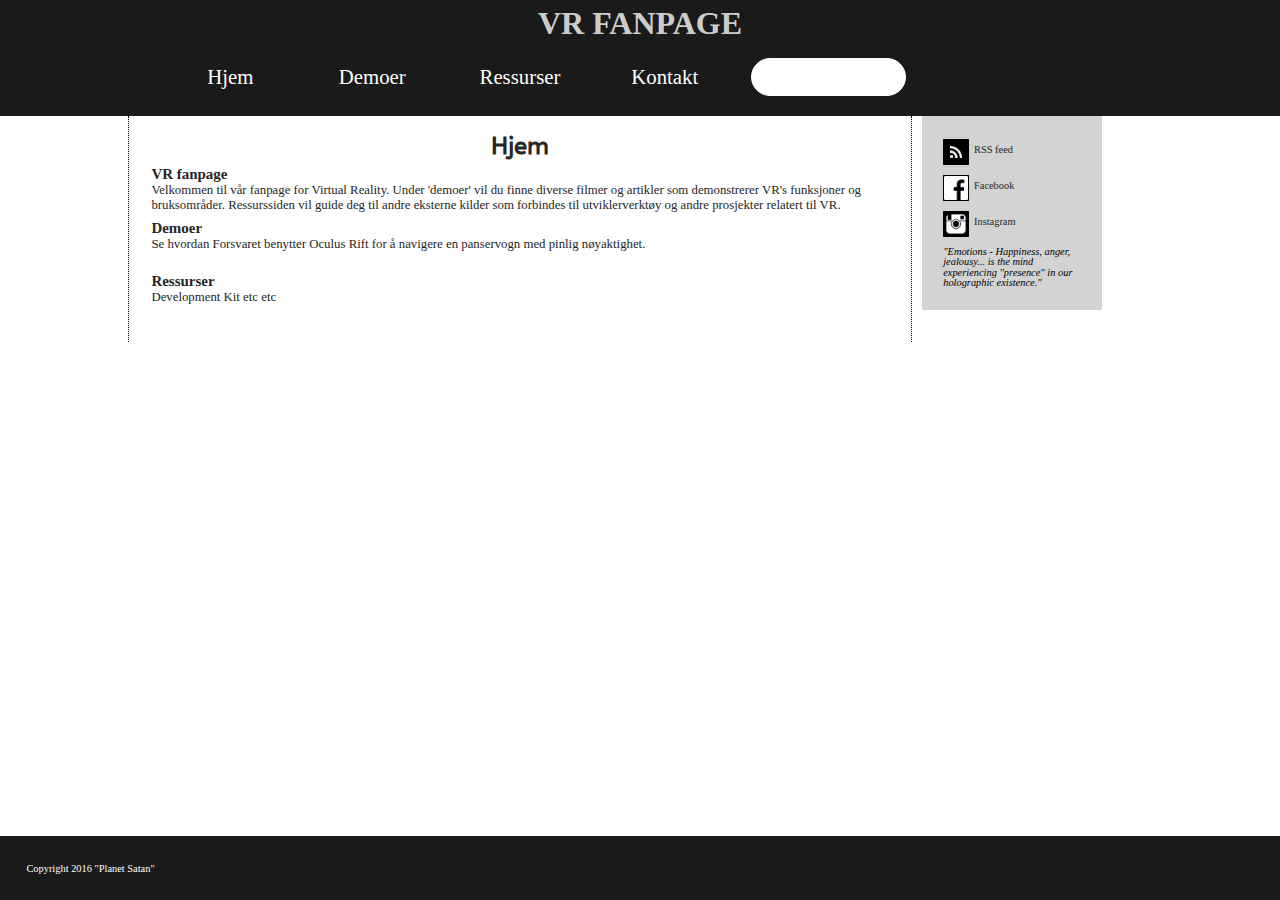
==== index.html @ eec7e209 "footer fix" ====
<!DOCTYPE html>
<html lang="no">
	<head>
		<meta charset="utf-8">
		<!-- <meta http-equiv="X-UA-Compatible" content="IE=edge"> -->
		<meta name="viewport" content="width=device-width, initial-scale=1">
		<title>VR fanpage</title>
		<link rel="stylesheet" type="text/css" href="style.css" >
		<script src="main.js"></script>
	</head>

	<body>
		<header>
			<h1>VR FANPAGE</h1>
		</header>

		<nav>
			<div class="icon">
				<a href="javascript:void(0);" onclick="myFunction()">&#9776;</a>
			</div>
				<ul class="topnav" id="myTopnav">
					<li><a href="index.html">Hjem</a></li>
					<li><a href=#>Demoer<span id="colon">:</span></a>
						<ul>
							<li><a href="gaming.html">Gaming</a></li>
							<li><a href="forskning.html">Forskning og læring</a></li>
							<li><a href="simulering">Simulering</a></li>
							<li><a href="film.html">Film</a></li>
							<li><a href="annet.html">Annet</a></li>
						</ul>
					</li>
					<li><a href="ressurser.html">Ressurser</a></li>
					<li><a href="kontakt.html">Kontakt</a></li>
				</ul>
			<form id="search">
				<input type="search" name="searchfield">
			</form>
		</nav>

		<main>

		<div class="container">
			<h2>Hjem</h2>
			<article>
				<h3>VR fanpage</h3>
				<p>Velkommen til vår fanpage for Virtual Reality. Under 'demoer' vil du finne diverse filmer og artikler som demonstrerer
					VR's funksjoner og bruksområder. Ressurssiden vil guide deg til andre eksterne kilder som forbindes til utviklerverktøy og
					andre prosjekter relatert til VR.</p>
			</article>

			<article>
				<h3>Demoer</h3>
				<p>Se hvordan Forsvaret benytter Oculus Rift for å navigere en panservogn med pinlig nøyaktighet.</p>
				<figure>
					<img src="" />
				</figure>
			</article>

			<article>
				<h3>Ressurser</h3>
				<p>Development Kit etc etc</p>
				<figure>
					<img src="" />
				</figure>
			</article>

		  </div>

		  <aside>
				<div class="container">
					<figure>
						<img alt="placeholderbilde"src="icons/rss.png" />
					</figure>
					<p>RSS feed</p>

					<figure>
						<img alt="placeholderbilde" src="icons/fb.png" />
					</figure>
					<p>Facebook</p>

					<figure>
						<img alt="placeholderbilde" src="icons/insta.png" />
					</figure>
					<p>Instagram</p>

					<section>
						<blockquote cite="http://www.goodreads.com/quotes/tag/virtual-reality">
							"Emotions - Happiness, anger, jealousy... is the mind experiencing "presence" in our holographic existence."
						</blockquote>
					</section>
				</div>
			</aside>
		</main>
		<footer>
			<div class="container">
				<p>Copyright 2016 "Planet Satan"</p>
			</div>
		</footer>
	</body>
</html>
---- style.css ----
*
{
	margin: 0;
	padding: 0;
}

html
{
	font-family: verdana;
	font-size: 1em;
}

article,
aside,
details,
figcaption,
figure,
footer,
header,
hgroup,
main,
menu,
nav,
section,
summary
{
  display: block;
}

video
{
  display: inline-block;
  vertical-align: baseline;
}

.container
{
	padding: 1em;
}

header
{
	position: relative;
	width: 100%;
	top: 0;
	background-color: rgb(26, 26, 26);
}

@font-face
{
	font-family: headTitle;
	color: rgba(255, 255, 255, 0.2);
	src: url(fonts/flipside.ttf);
}

@font-face
{
	font-family: headPage;
	color: color: rgb(38, 38 , 38);
	src: url(fonts/ABeeZee-Regular.ttf);
}

@font-face
{
	font-family: navFont;
	src: url(fonts/bitwise.ttf);
}

h1
{
	font-size: 2em;
	font-family: headTitle;
	text-transform: uppercase;
	text-align: center;
	color: rgba(255, 255, 255, 0.8);
	padding:0.3rem 0.2rem 0 0.2rem;
}

nav
{
	background-color: rgb(26, 26, 26);
	padding: 0.4em;
}

/* Hamburger ikonet*/
.icon a{
	text-decoration: none;
	color: #f2f2f2;
	font-size: 2em;
	position: relative;
	border: 1px solid white;
	border-radius: 0.2em;
	padding: 0.1em 0.2em;
}

/* Desktop meny skjules*/
ul.topnav li {
	display: none;
}

/* Dropdown menyen */
ul.topnav.responsive {
	position: absolute;  /* Gjør at hamburgermeny blir dropdownmeny */
	background: rgb(26, 26, 26); /* For browsers that do not support gradients */
  background: -webkit-linear-gradient(-90deg, rgb(26, 26, 26), rgb(90, 90, 90)); /* For Safari 5.1 to 6.0 */
  background: -o-linear-gradient(-90deg, rgb(26, 26, 26), rgb(90, 90, 90)); /* For Opera 11.1 to 12.0 */
  background: -moz-linear-gradient(-90deg, rgb(26, 26, 26), rgb(90, 90, 90)); /* For Firefox 3.6 to 15 */
  background: linear-gradient(-90deg, rgb(90, 90, 90), rgb(26, 26, 26)); /* Standard syntax */
	border: 0.2em groove rgb(190, 190, 190);
	border-radius: 0.3em;
}

ul.topnav.responsive li {
  display: block;
	text-align: left;
  font-size: 1em;
	padding:0.3em;
	border-bottom: 0.1em ridge rgb(190, 190, 190);
}
ul.topnav.responsive li:last-child{
	border:none;
}
ul.topnav.responsive li:hover{
	background:	rgb(60, 60, 60);
}
ul.topnav.responsive li a {
	text-decoration: none;
	color: #f2f2f2;
}
ul.topnav.responsive li ul li{
	padding-top:0.3em;
	padding-left: 0.7em;
	border:none;
}
ul.topnav.responsive li ul li:hover{
	background:	rgb(90, 90, 90);
}


input
{
	outline: none;
	/*margin-right: -1em;*/
}

#search input::-webkit-search-decoration, input::-webkit-search-cancel-button
input[type=search]
{
	float: right;
	-webkit-appearance: textfield;
	-webkit-box-sizing: content-box;
	font-family: inherit;
	font-size: 100%;
}

/* input::-webkit-search-decoration, input::-webkit-search-cancel-button
{
	display: none;
} */

#search input[type=search]
{
	float: right;
	-webkit-appearance: textfield;
	-webkit-box-sizing: content-box;
	font-family: inherit;
	font-size: 100%;
	width: 15px;
	color: transparent;
	cursor: pointer;
	background: url(icons/search-icon.png) no-repeat 9px center;
	border: solid 1px rgb(255, 255, 255);
	padding: 9px 10px 9px 13px;
	border-radius: 10em;
	transition: all .5s;
}

#search input[type=search]:focus
{
	width: 130px;
	color: rgb(0, 0, 0);
	background-color: rgb(255, 255, 255);
	cursor: auto;
	padding-left: 32px;
}

main
{
	clear: both;
	width: 100%;
	color: rgb(38, 38 , 38);
}

main .container
{
	padding-left: 1em;
	padding-right: 1em;
	padding-top: 1em;
}

main h2
{
	font-size: 1.5em;
	text-align: center;
	font-family: headPage;
}

article
{
	margin: 0.5em;
	font-size: 0.8em;
	font-color: rgb(255,255,255);
}

article h2
{
	font-color: inherit;
}

figure > img /* alle img tagger under figure skal v�re fullbredde p� mobil */
{
	width: 100%;
}

aside
{
	width: 100%;
	background-color: rgb(26, 26, 26);
	/* padding-bottom: 10px; */
}

aside div figure img /* alle img tagger i aside skal v�re ikoner */
{
	width: 1.5em;
	height: 1.5em;
	margin: -5px 5px 5px 5px;
	float: left;
	border: 1px solid black;
}

aside div p
{
	display: none;
}

aside section
{
	background-color: transparent;
	font-size: 0.5rem;
	color: rgb(255, 255, 255);
}

section > blockquote
{
	padding: 0.5em;
	font-style: italic;
	text-align: right;
	line-height: 1em;
}

#rss
{
	padding: 1em;
	font-size: 0.65em;
	color: rgb(255, 255, 255);
	background-color: transparent;
}

footer
{
	clear: both;
	position: relative;
	width: 100%;
	bottom: 0;
	background-color: rgb(26, 26, 26);
}

footer .container
{
	padding: 0.5em;
}

footer p
{
	padding: 1em;
	font-size: 0.65em;
	color: rgb(255, 255, 255);
	background-color: transparent;
}

@media only screen and (min-width: 580px)
{
	aside .container
	{
		padding-top: 0.5em;
		padding-bottom: 1em;
	}
}

@media only screen and (min-width: 768px)
{

}

/* laptop */
@media only screen and (min-width: 992px)
{
	html
	{
		background-image: url(img/bg.jpg);
	}

 	.icon
	{
		display: none;
	}

	nav
	{
		width:100%;
		background-color: rgb(26, 26, 26);
		/*overflow: hidden;*/
		padding: 1em;
		display: block;
	}

 	ul.topnav
	{
		float: left;
		list-style: none;
		position: relative;
		margin: -1.2em auto 0 10%;
		background-color: inherit;
		padding: 1em;
	}

	ul.topnav li
	{
		display: inline-block;

	}

	ul.topnav li #colon
	{
		visibility: hidden;
	}

	ul.topnav li a
	{
		display: block;
		width: 120px;
		text-decoration: none;
		text-align: center;
		color: white;
		font-family: navFont;
		font-size: 1.3em;
		padding: 0.5em;
	}

	ul.topnav li ul
	{
		display: none;
		/*position: absolute;*/
	}

	ul.topnav li ul li
	{
		display: block;
	}

	ul.topnav li:hover ul
	{
		display: block;
		position: absolute;
	}
	
	ul.topnav li ul li a
	{
		color: rgb(0, 0, 0);
		background-color: lightgrey;
		font-family: verdana;
		font-size: 0.9em;	
		width: 150%;
	}
	
	/* dropdown listeelement, link besøkt */
	ul.topnav li ul li:visited a
	{
		color: rgb (0, 0, 0);
	}

	/* dropdown listeelement, link hover */
	ul.topnav li ul li:hover a
	{
		color: rgb(255, 255, 255);
		background-color: #007726;
	}
	
	ul.topnav li:hover
	{
		background-color: #007726;
		border-radius: 5px;
	}
	
	#search
	{
		display: inline-block;
	}
	
	#search input[type]
	{
		width: 130px;
		color: rgb(0, 0, 0);
		background-color: rgb(255, 255, 255);
		cursor: auto;
		float: left;
	}
	
	main
	{
		width: 100%;
	}

	main .container
	{
		float: left;
		display: inline-block;
		width: 650px;
		border-left: 1px dotted black;
		border-right:  1px dotted black;
		margin: 0 auto 0 10%;
		background-color: rgb(255, 255, 255);
	}

	aside
	{
		display: inline-block;
		width: 180px;
		float: left;
		margin: 0 auto auto 10px;
	}

	aside .container
	{
		width: auto;
		border: none;
		margin: 0 auto;
		background-color: rgb(211,211,211);
	}

	aside section
	{
		background-color: transparent;
		font-size: 0.5rem;
		color: rgb(0, 0, 0);
	}

	aside div > figure:first-child
	{
		margin-top: 10px;
	}

	aside div figure img
	{
		clear: both;
		margin: 5px;
	}

	aside div p
	{
		display: inline-block;
		float: left;
		line-height: 3em;
		font-size: 0.65em;
	}

	aside div blockquote
	{
		clear: both;
		text-align: left;
		font-size: 1.3em;
	}

	footer
	{
		position: absolute;
		bottom: 0;
	}

	#search
	{
		display: inline-block;
	}

	#search input[type]
	{
		width: 130px;
		color: rgb(0, 0, 0);
		background-color: rgb(255, 255, 255);
		cursor: auto;
		float: left;
	}
	
	footer .container
	{
		padding: 1em;
	}
}

/* desktop */
@media only screen and (min-width: 1200px)
{
	main > .container
	{
		width: 750px;
	}
}

@media print
{

}
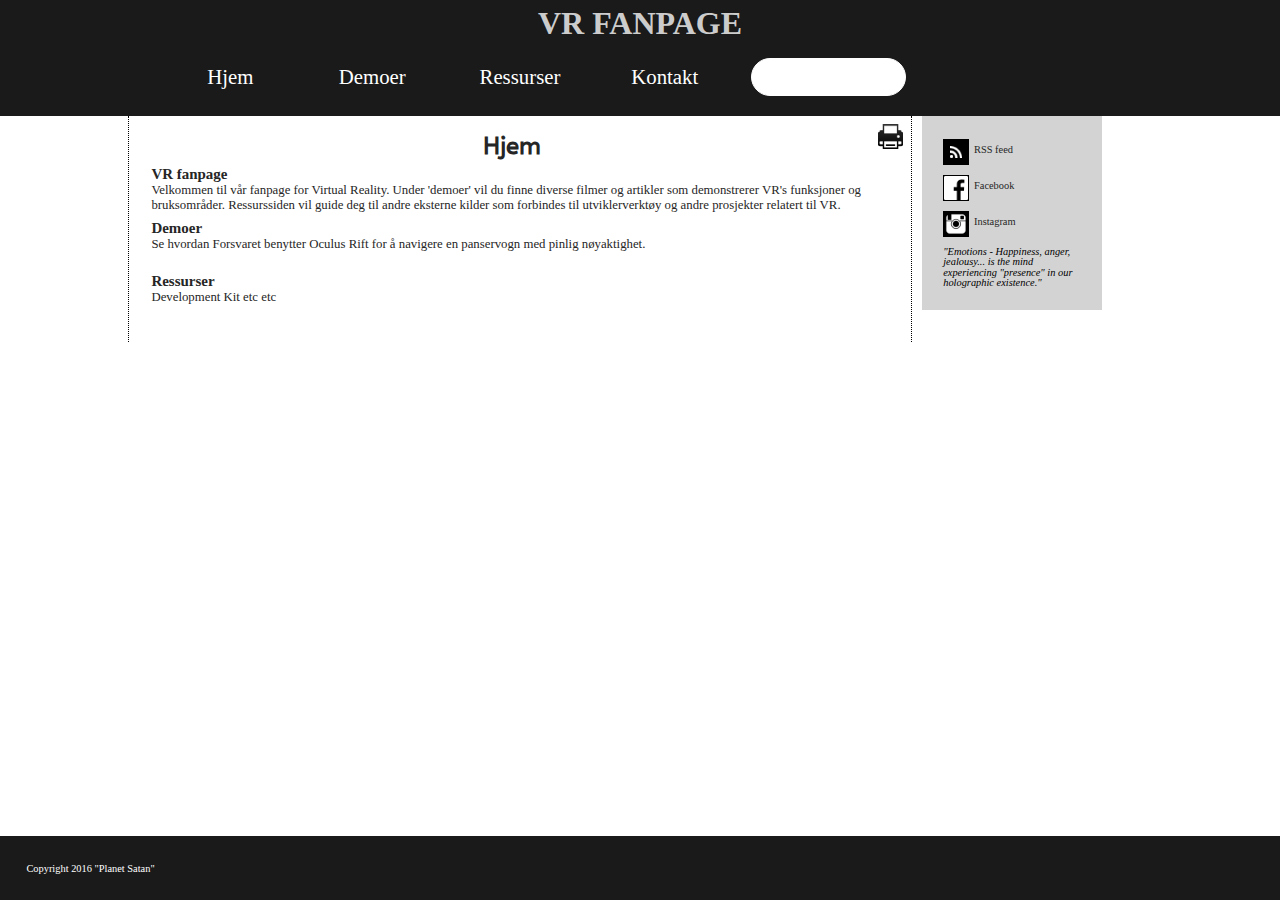
==== commit 7eb68faa: "merge please" ====
--- a/index.html
+++ b/index.html
@@ -40,6 +40,7 @@
 		<main>
 
 		<div class="container">
+		<img id="contentprint" src="icons/print.png">
 			<h2>Hjem</h2>
 			<article>
 				<h3>VR fanpage</h3>
--- a/style.css
+++ b/style.css
@@ -212,7 +212,7 @@
 	font-color: rgb(255,255,255);
 }
 
-article h2
+article h3
 {
 	font-color: inherit;
 }
@@ -220,6 +220,16 @@
 figure > img /* alle img tagger under figure skal v�re fullbredde p� mobil */
 {
 	width: 100%;
+}
+
+#contentprint
+{
+	position: relative;
+	float: right;
+	margin-top: -0.5em;
+	margin-right: -0.5em;
+	height: 25px;
+	width: 25px;
 }
 
 aside
@@ -373,16 +383,16 @@
 		display: block;
 		position: absolute;
 	}
-	
+
 	ul.topnav li ul li a
 	{
 		color: rgb(0, 0, 0);
 		background-color: lightgrey;
 		font-family: verdana;
-		font-size: 0.9em;	
+		font-size: 0.9em;
 		width: 150%;
 	}
-	
+
 	/* dropdown listeelement, link besøkt */
 	ul.topnav li ul li:visited a
 	{
@@ -395,18 +405,18 @@
 		color: rgb(255, 255, 255);
 		background-color: #007726;
 	}
-	
+
 	ul.topnav li:hover
 	{
 		background-color: #007726;
 		border-radius: 5px;
 	}
-	
+
 	#search
 	{
 		display: inline-block;
 	}
-	
+
 	#search input[type]
 	{
 		width: 130px;
@@ -415,7 +425,7 @@
 		cursor: auto;
 		float: left;
 	}
-	
+
 	main
 	{
 		width: 100%;
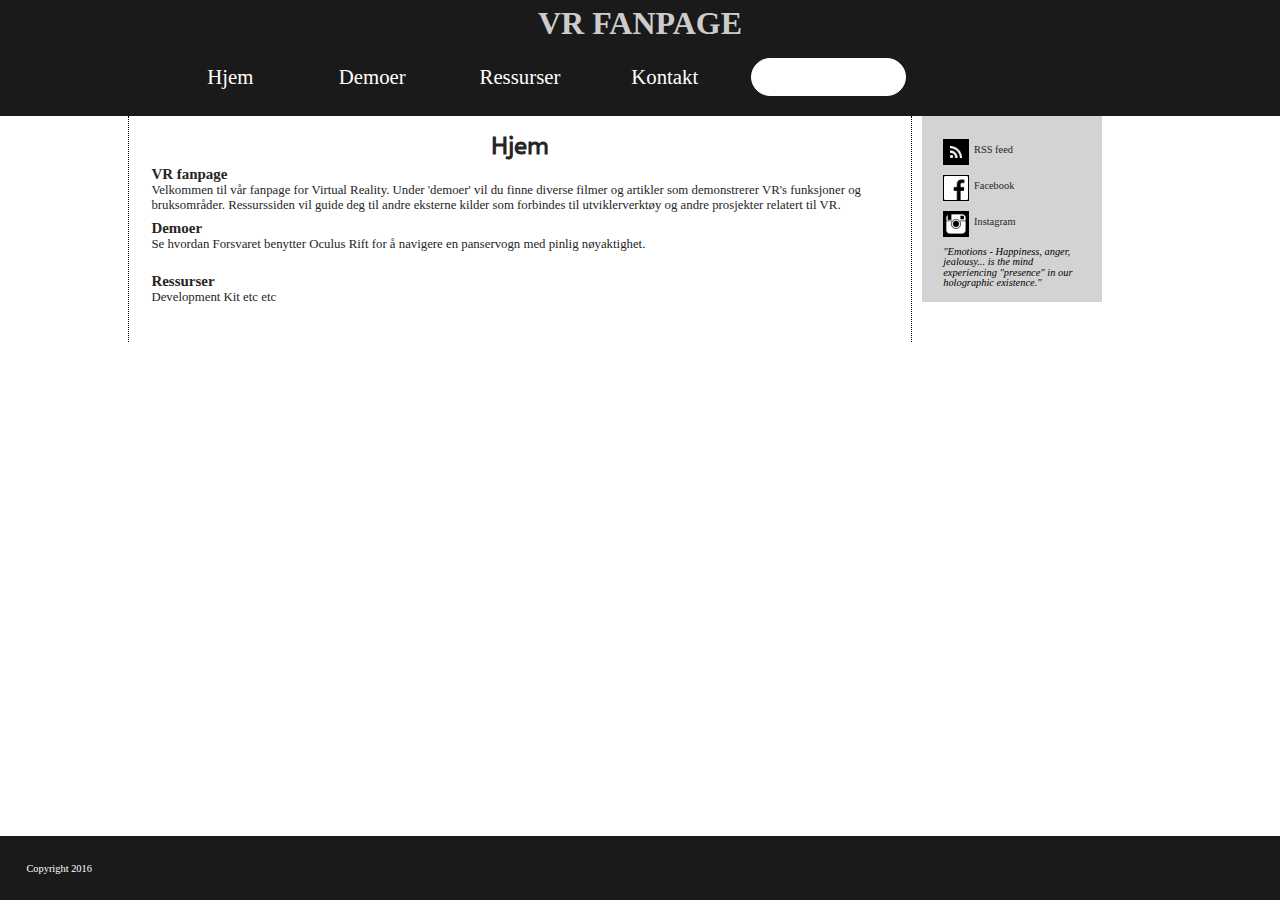
==== commit 28ea287b: "Endret til tidligere versjon" ====
--- a/index.html
+++ b/index.html
@@ -5,6 +5,7 @@
 		<!-- <meta http-equiv="X-UA-Compatible" content="IE=edge"> -->
 		<meta name="viewport" content="width=device-width, initial-scale=1">
 		<title>VR fanpage</title>
+		<link rel="stylesheet" type="text/css" href="print.css" media="print" >
 		<link rel="stylesheet" type="text/css" href="style.css" >
 		<script src="main.js"></script>
 	</head>
@@ -40,7 +41,6 @@
 		<main>
 
 		<div class="container">
-		<img id="contentprint" src="icons/print.png">
 			<h2>Hjem</h2>
 			<article>
 				<h3>VR fanpage</h3>
@@ -64,6 +64,28 @@
 					<img src="" />
 				</figure>
 			</article>
+
+
+						<!--<rss version="2.0">
+
+						<channel>
+							<title>W3Schools Home Page</title>
+							<link>http://www.w3schools.com</link>
+							<description>Free web building tutorials</description>
+							<item>
+								<title>RSS Tutorial</title>
+								<link>http://www.w3schools.com/xml/xml_rss.asp</link>
+								<description>New RSS tutorial on W3Schools</description>
+							</item>
+							<item>
+								<title>XML Tutorial</title>
+								<link>http://www.w3schools.com/xml</link>
+								<description>New XML tutorial on W3Schools</description>
+							</item>
+						</channel>
+
+						</rss>-->
+
 
 		  </div>
 
@@ -94,7 +116,7 @@
 		</main>
 		<footer>
 			<div class="container">
-				<p>Copyright 2016 "Planet Satan"</p>
+				<p>Copyright 2016</p>
 			</div>
 		</footer>
 	</body>
--- a/print.css
+++ b/print.css
@@ -0,0 +1,9 @@
+nav, footer, aside {
+	visibility: hidden;
+}
+article {
+	font-family: serif;
+}
+aside div figure img {
+	visibility: hidden;
+}
--- a/style.css
+++ b/style.css
@@ -212,7 +212,7 @@
 	font-color: rgb(255,255,255);
 }
 
-article h3
+article h2
 {
 	font-color: inherit;
 }
@@ -220,23 +220,12 @@
 figure > img /* alle img tagger under figure skal v�re fullbredde p� mobil */
 {
 	width: 100%;
-}
-
-#contentprint
-{
-	position: relative;
-	float: right;
-	margin-top: -0.5em;
-	margin-right: -0.5em;
-	height: 25px;
-	width: 25px;
 }
 
 aside
 {
 	width: 100%;
 	background-color: rgb(26, 26, 26);
-	/* padding-bottom: 10px; */
 }
 
 aside div figure img /* alle img tagger i aside skal v�re ikoner */
@@ -285,11 +274,6 @@
 	background-color: rgb(26, 26, 26);
 }
 
-footer .container
-{
-	padding: 0.5em;
-}
-
 footer p
 {
 	padding: 1em;
@@ -303,7 +287,7 @@
 	aside .container
 	{
 		padding-top: 0.5em;
-		padding-bottom: 1em;
+		padding-bottom: 0.5em;
 	}
 }
 
@@ -510,11 +494,6 @@
 		cursor: auto;
 		float: left;
 	}
-	
-	footer .container
-	{
-		padding: 1em;
-	}
 }
 
 /* desktop */
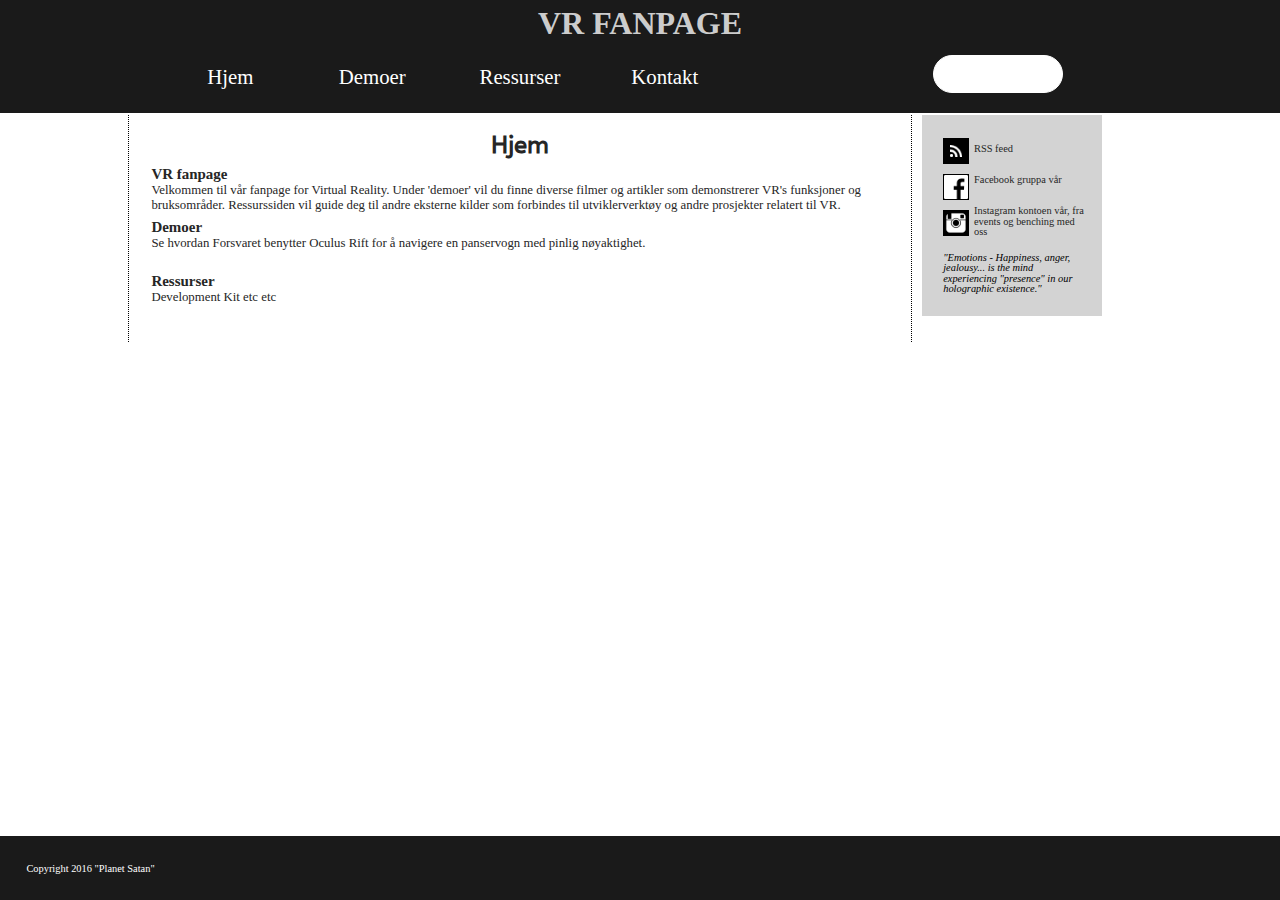
==== commit 27462dc0: "asidebar fix og searchbar fix" ====
--- a/index.html
+++ b/index.html
@@ -99,12 +99,12 @@
 					<figure>
 						<img alt="placeholderbilde" src="icons/fb.png" />
 					</figure>
-					<p>Facebook</p>
+					<p>Facebook gruppa vår</p>
 
 					<figure>
 						<img alt="placeholderbilde" src="icons/insta.png" />
 					</figure>
-					<p>Instagram</p>
+					<p>Instagram kontoen vår, fra events og benching med oss</p>
 
 					<section>
 						<blockquote cite="http://www.goodreads.com/quotes/tag/virtual-reality">
@@ -116,7 +116,7 @@
 		</main>
 		<footer>
 			<div class="container">
-				<p>Copyright 2016</p>
+				<p>Copyright 2016 "Planet Satan"</p>
 			</div>
 		</footer>
 	</body>
--- a/style.css
+++ b/style.css
@@ -78,12 +78,15 @@
 
 nav
 {
+	width:100%;
 	background-color: rgb(26, 26, 26);
 	padding: 0.4em;
-}
-
+	overflow: auto;
+	/*display: block;*/
+}
 /* Hamburger ikonet*/
 .icon a{
+	float: left;
 	text-decoration: none;
 	color: #f2f2f2;
 	font-size: 2em;
@@ -91,6 +94,7 @@
 	border: 1px solid white;
 	border-radius: 0.2em;
 	padding: 0.1em 0.2em;
+	margin-left: 0.1em;
 }
 
 /* Desktop meny skjules*/
@@ -100,6 +104,7 @@
 
 /* Dropdown menyen */
 ul.topnav.responsive {
+	margin-top: 3em;
 	position: absolute;  /* Gjør at hamburgermeny blir dropdownmeny */
 	background: rgb(26, 26, 26); /* For browsers that do not support gradients */
   background: -webkit-linear-gradient(-90deg, rgb(26, 26, 26), rgb(90, 90, 90)); /* For Safari 5.1 to 6.0 */
@@ -117,30 +122,35 @@
 	padding:0.3em;
 	border-bottom: 0.1em ridge rgb(190, 190, 190);
 }
+
 ul.topnav.responsive li:last-child{
 	border:none;
 }
+
 ul.topnav.responsive li:hover{
 	background:	rgb(60, 60, 60);
 }
+
 ul.topnav.responsive li a {
 	text-decoration: none;
 	color: #f2f2f2;
 }
+
 ul.topnav.responsive li ul li{
-	padding-top:0.3em;
+	padding-top: 0.3em;
 	padding-left: 0.7em;
 	border:none;
 }
+
 ul.topnav.responsive li ul li:hover{
 	background:	rgb(90, 90, 90);
 }
 
-
 input
 {
 	outline: none;
-	/*margin-right: -1em;*/
+	margin: 1em 1em 0 0;
+
 }
 
 #search input::-webkit-search-decoration, input::-webkit-search-cancel-button
@@ -152,11 +162,10 @@
 	font-family: inherit;
 	font-size: 100%;
 }
-
-/* input::-webkit-search-decoration, input::-webkit-search-cancel-button
+input::-webkit-search-decoration, input::-webkit-search-cancel-button
 {
 	display: none;
-} */
+}
 
 #search input[type=search]
 {
@@ -171,7 +180,13 @@
 	background: url(icons/search-icon.png) no-repeat 9px center;
 	border: solid 1px rgb(255, 255, 255);
 	padding: 9px 10px 9px 13px;
+
+	-webkit-border-radius: 10em;
+	-moz-border-radius: 10em;
 	border-radius: 10em;
+
+	-webkit-transition: all .5s;
+	-moz-transition: all .5s;
 	transition: all .5s;
 }
 
@@ -184,6 +199,16 @@
 	padding-left: 32px;
 }
 
+#search input:-moz-placeholder
+{
+	color: transparent;
+}
+
+#search input::-webkit-input-placeholder
+{
+	color: transparent;
+}
+
 main
 {
 	clear: both;
@@ -209,23 +234,28 @@
 {
 	margin: 0.5em;
 	font-size: 0.8em;
-	font-color: rgb(255,255,255);
-}
-
-article h2
-{
-	font-color: inherit;
 }
 
 figure > img /* alle img tagger under figure skal v�re fullbredde p� mobil */
 {
 	width: 100%;
+}
+
+#contentprint
+{
+	position: relative;
+	float: right;
+	margin-top: -0.5em;
+	margin-right: -0.5em;
+	height: 25px;
+	width: 25px;
 }
 
 aside
 {
 	width: 100%;
 	background-color: rgb(26, 26, 26);
+	/* padding-bottom: 10px; */
 }
 
 aside div figure img /* alle img tagger i aside skal v�re ikoner */
@@ -274,6 +304,11 @@
 	background-color: rgb(26, 26, 26);
 }
 
+footer .container
+{
+	padding: 0.5em;
+}
+
 footer p
 {
 	padding: 1em;
@@ -285,15 +320,23 @@
 @media only screen and (min-width: 580px)
 {
 	aside .container
-	{
-		padding-top: 0.5em;
-		padding-bottom: 0.5em;
-	}
+
+{
+	padding-top: 0.5em;
+	padding-bottom: 1em;
+}
+
 }
 
 @media only screen and (min-width: 768px)
 {
-
+html
+{
+	/*background-image: url(img/bg.jpg);*/
+}
+main div.container {
+		/*margin: 0 5%;*/
+	}
 }
 
 /* laptop */
@@ -313,9 +356,10 @@
 	{
 		width:100%;
 		background-color: rgb(26, 26, 26);
-		/*overflow: hidden;*/
+		overflow: visible;
 		padding: 1em;
 		display: block;
+
 	}
 
  	ul.topnav
@@ -324,12 +368,12 @@
 		list-style: none;
 		position: relative;
 		margin: -1.2em auto 0 10%;
-		background-color: inherit;
 		padding: 1em;
 	}
 
 	ul.topnav li
 	{
+		/*text-align: center;*/
 		display: inline-block;
 
 	}
@@ -361,7 +405,10 @@
 	{
 		display: block;
 	}
-
+	ul.topnav li:hover {
+		background-color: #007726;
+		border-radius: 5px;
+	}
 	ul.topnav li:hover ul
 	{
 		display: block;
@@ -384,17 +431,12 @@
 	}
 
 	/* dropdown listeelement, link hover */
-	ul.topnav li ul li:hover a
+	ul.topnav li ul li a:hover
 	{
 		color: rgb(255, 255, 255);
 		background-color: #007726;
 	}
 
-	ul.topnav li:hover
-	{
-		background-color: #007726;
-		border-radius: 5px;
-	}
 
 	#search
 	{
@@ -408,8 +450,9 @@
 		background-color: rgb(255, 255, 255);
 		cursor: auto;
 		float: left;
-	}
-
+		margin: -0.2em 0 0 60%;
+		-webkit-box-sizing: border-box;
+	}
 	main
 	{
 		width: 100%;
@@ -432,6 +475,7 @@
 		width: 180px;
 		float: left;
 		margin: 0 auto auto 10px;
+
 	}
 
 	aside .container
@@ -463,8 +507,10 @@
 	aside div p
 	{
 		display: inline-block;
-		float: left;
-		line-height: 3em;
+		width: 75%;
+		margin-top: 1em;
+		margin-bottom: 1em;
+		line-height: 1;
 		font-size: 0.65em;
 	}
 
@@ -481,18 +527,10 @@
 		bottom: 0;
 	}
 
-	#search
-	{
-		display: inline-block;
-	}
-
-	#search input[type]
-	{
-		width: 130px;
-		color: rgb(0, 0, 0);
-		background-color: rgb(255, 255, 255);
-		cursor: auto;
-		float: left;
+
+	footer .container
+	{
+		padding: 1em;
 	}
 }
 
@@ -503,6 +541,11 @@
 	{
 		width: 750px;
 	}
+	
+	#search input[type]
+	{
+		margin: -0.2em 0 0 140%;
+	}
 }
 
 @media print
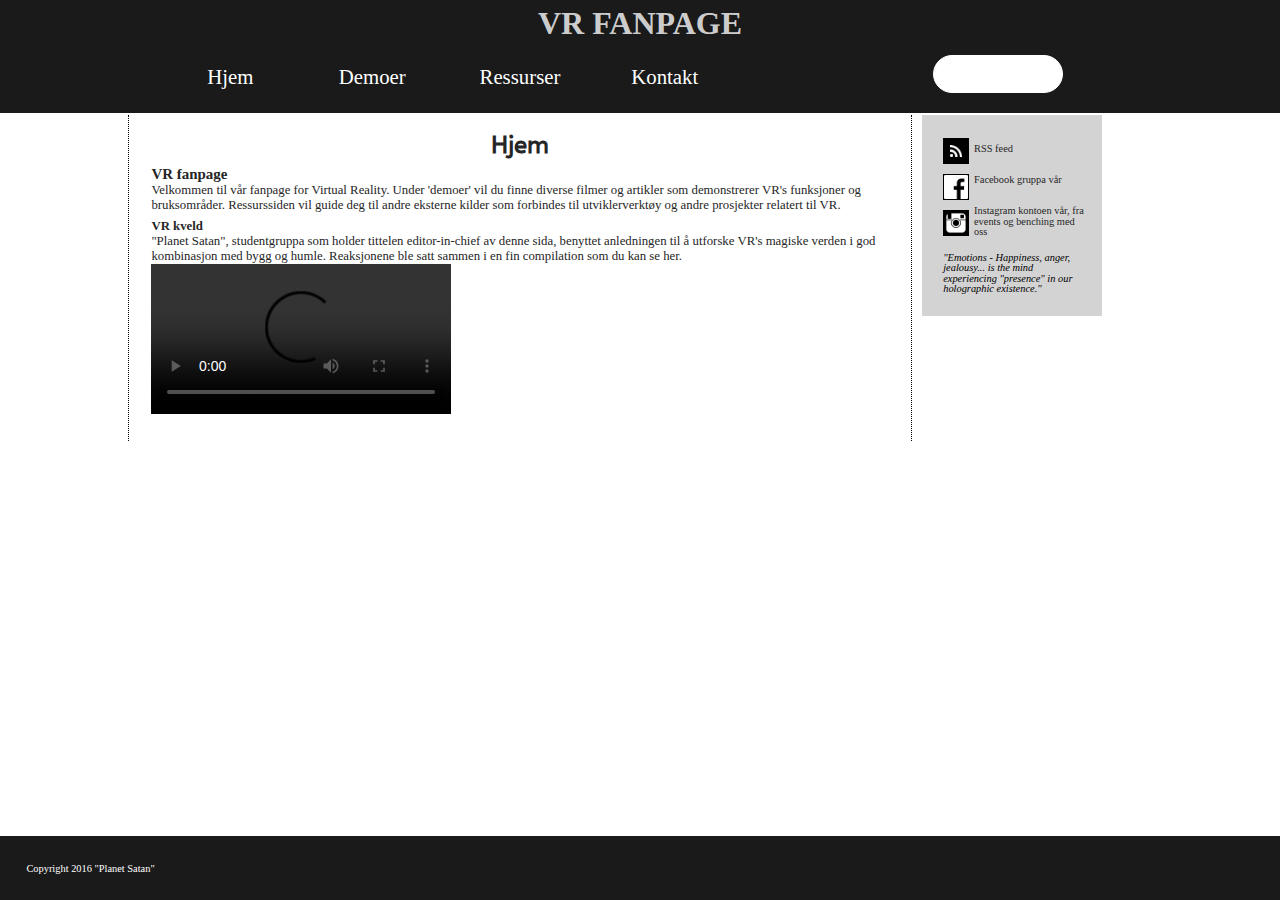
==== commit 1e42c21f: "linkfiks i navbar og videotag i index" ====
--- a/index.html
+++ b/index.html
@@ -25,7 +25,7 @@
 						<ul>
 							<li><a href="gaming.html">Gaming</a></li>
 							<li><a href="forskning.html">Forskning og læring</a></li>
-							<li><a href="simulering">Simulering</a></li>
+							<li><a href="simulering.html">Simulering</a></li>
 							<li><a href="film.html">Film</a></li>
 							<li><a href="annet.html">Annet</a></li>
 						</ul>
@@ -48,22 +48,17 @@
 					VR's funksjoner og bruksområder. Ressurssiden vil guide deg til andre eksterne kilder som forbindes til utviklerverktøy og
 					andre prosjekter relatert til VR.</p>
 			</article>
-
+			
 			<article>
-				<h3>Demoer</h3>
-				<p>Se hvordan Forsvaret benytter Oculus Rift for å navigere en panservogn med pinlig nøyaktighet.</p>
-				<figure>
-					<img src="" />
-				</figure>
+				<h4 class="demoHeader">VR kveld</h4>
+				<p>"Planet Satan", studentgruppa som holder tittelen editor-in-chief av denne sida, benyttet anledningen til å utforske VR's magiske verden i god kombinasjon med bygg og humle.
+				Reaksjonene ble satt sammen i en fin compilation som du kan se her.</p>
+				<video controls>
+						<source src="vid/vrnight.mp4" type="video/mp4">
+						Your browser does not support the video tag.
+					</video>
 			</article>
 
-			<article>
-				<h3>Ressurser</h3>
-				<p>Development Kit etc etc</p>
-				<figure>
-					<img src="" />
-				</figure>
-			</article>
 
 
 						<!--<rss version="2.0">
@@ -92,7 +87,7 @@
 		  <aside>
 				<div class="container">
 					<figure>
-						<img alt="placeholderbilde"src="icons/rss.png" />
+						<a href="rss.xml"><img alt="placeholderbilde"src="icons/rss.png" /></a>
 					</figure>
 					<p>RSS feed</p>
 
--- a/style.css
+++ b/style.css
@@ -8,6 +8,7 @@
 {
 	font-family: verdana;
 	font-size: 1em;
+	overflow: hidden;
 }
 
 article,
@@ -49,14 +50,12 @@
 @font-face
 {
 	font-family: headTitle;
-	color: rgba(255, 255, 255, 0.2);
 	src: url(fonts/flipside.ttf);
 }
 
 @font-face
 {
 	font-family: headPage;
-	color: color: rgb(38, 38 , 38);
 	src: url(fonts/ABeeZee-Regular.ttf);
 }
 
@@ -153,15 +152,6 @@
 
 }
 
-#search input::-webkit-search-decoration, input::-webkit-search-cancel-button
-input[type=search]
-{
-	float: right;
-	-webkit-appearance: textfield;
-	-webkit-box-sizing: content-box;
-	font-family: inherit;
-	font-size: 100%;
-}
 input::-webkit-search-decoration, input::-webkit-search-cancel-button
 {
 	display: none;
@@ -330,12 +320,38 @@
 
 @media only screen and (min-width: 768px)
 {
-html
-{
-	/*background-image: url(img/bg.jpg);*/
-}
-main div.container {
-		/*margin: 0 5%;*/
+	html
+	{
+		background-image: url(img/bg.jpg);
+	}
+
+	main .container
+	{
+		width: 75%;
+		border-left: 1px dotted black;
+		border-right:  1px dotted black;
+		margin: 0 auto 0 auto;
+		background-color: rgb(255, 255, 255);
+	}
+
+	aside
+	{
+		bottom: 2.3em;
+		position: absolute;
+	}
+
+	aside .container
+	{
+		clear: both;
+		position: relative;
+		background-color: rgb(26, 26, 26);
+		border: none;
+	}
+
+	footer
+	{
+		bottom: 0;
+		position: absolute;
 	}
 }
 
@@ -427,7 +443,7 @@
 	/* dropdown listeelement, link besøkt */
 	ul.topnav li ul li:visited a
 	{
-		color: rgb (0, 0, 0);
+		color: black;
 	}
 
 	/* dropdown listeelement, link hover */
@@ -475,6 +491,7 @@
 		width: 180px;
 		float: left;
 		margin: 0 auto auto 10px;
+		bottom: auto;
 
 	}
 
@@ -532,8 +549,8 @@
 	{
 		padding: 1em;
 	}
-}
-
+
+}
 /* desktop */
 @media only screen and (min-width: 1200px)
 {
@@ -541,14 +558,35 @@
 	{
 		width: 750px;
 	}
+
+	#search input[type]
+	{
+		margin: -0.2em 0 0 140%;
+	}
+}
+
+@media only screen and (min-width: 1400px)
+{
+	main > .container
+	{
+		width: 900px;
+	}
 	
 	#search input[type]
 	{
-		margin: -0.2em 0 0 140%;
-	}
-}
-
-@media print
-{
-
-}
+		margin: -0.2em 0 0 250%;
+	}
+}
+
+@media only screen and (min-width: 1600px)
+{
+	main > .container
+	{
+		width: 1200px;
+	}
+	
+	#search input[type]
+	{
+		margin: -0.2em 0 0 490%;
+	}
+}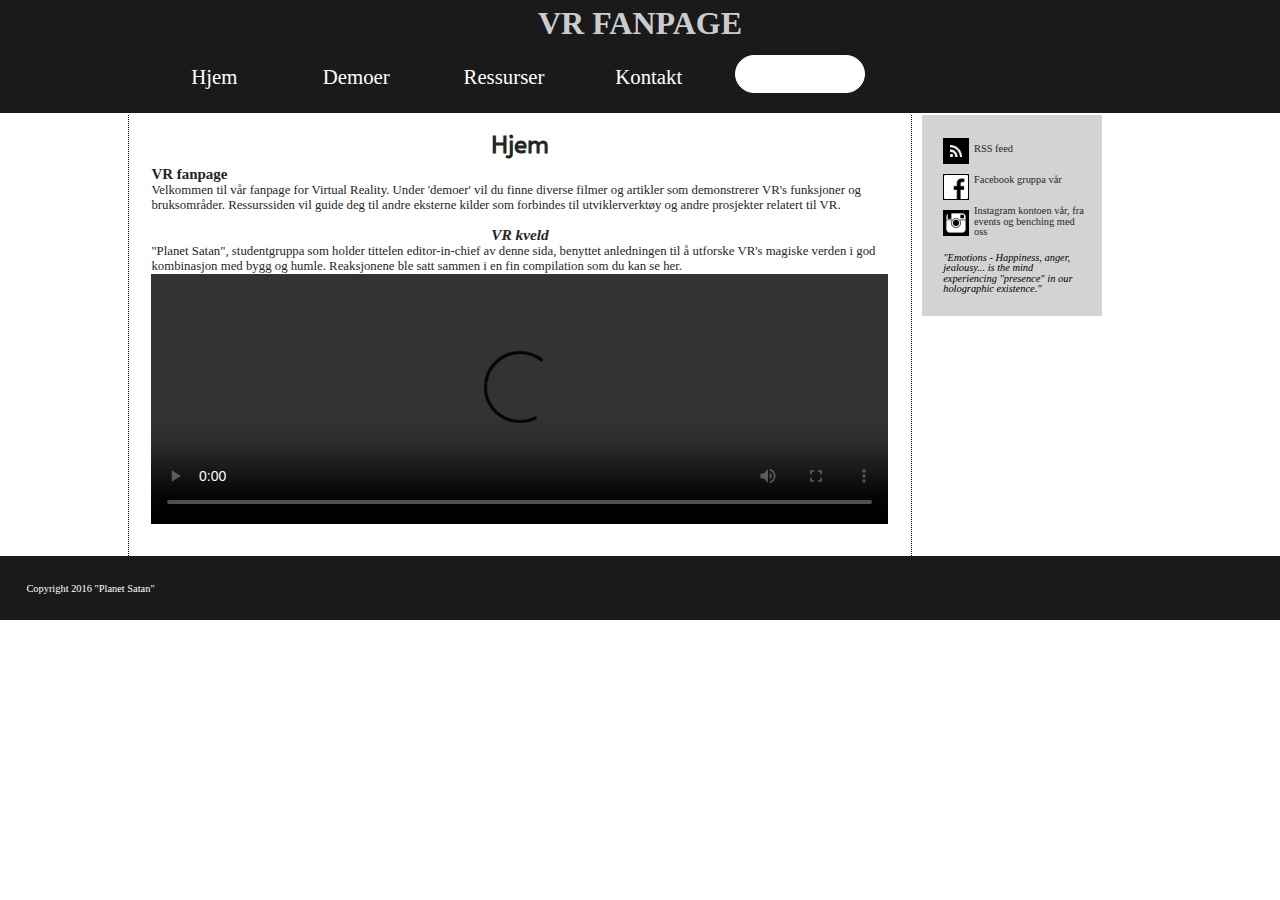
==== commit e04ff812: "validert html" ====
--- a/index.html
+++ b/index.html
@@ -40,7 +40,7 @@
 
 		<main>
 
-		<div class="container">
+		<div id="maindiv" class="container">
 			<h2>Hjem</h2>
 			<article>
 				<h3>VR fanpage</h3>
@@ -48,7 +48,7 @@
 					VR's funksjoner og bruksområder. Ressurssiden vil guide deg til andre eksterne kilder som forbindes til utviklerverktøy og
 					andre prosjekter relatert til VR.</p>
 			</article>
-			
+
 			<article>
 				<h4 class="demoHeader">VR kveld</h4>
 				<p>"Planet Satan", studentgruppa som holder tittelen editor-in-chief av denne sida, benyttet anledningen til å utforske VR's magiske verden i god kombinasjon med bygg og humle.
@@ -87,7 +87,7 @@
 		  <aside>
 				<div class="container">
 					<figure>
-						<a href="rss.xml"><img alt="placeholderbilde"src="icons/rss.png" /></a>
+						<a href="rss.xml"><img alt="placeholderbilde" src="icons/rss.png" /></a>
 					</figure>
 					<p>RSS feed</p>
 
--- a/style.css
+++ b/style.css
@@ -8,7 +8,6 @@
 {
 	font-family: verdana;
 	font-size: 1em;
-	overflow: hidden;
 }
 
 article,
@@ -79,9 +78,8 @@
 {
 	width:100%;
 	background-color: rgb(26, 26, 26);
-	padding: 0.4em;
+	padding: 0.4em 0;
 	overflow: auto;
-	/*display: block;*/
 }
 /* Hamburger ikonet*/
 .icon a{
@@ -224,11 +222,37 @@
 {
 	margin: 0.5em;
 	font-size: 0.8em;
+	margin-bottom: 1em;
 }
 
 figure > img /* alle img tagger under figure skal v�re fullbredde p� mobil */
 {
 	width: 100%;
+}
+
+.demoHeader {
+	text-align:center;
+	font: 1.2em Copperplate;
+	font-weight: bold;
+	font-style: italic;
+}
+
+#demoMainHeader {
+	text-align:center;
+}
+
+.h3Cont {
+	text-align:center;
+}
+
+video {
+	width: 100%;
+	height: 250px;
+}
+
+iframe {
+	width:100%;
+	height:250px;
 }
 
 #contentprint
@@ -245,7 +269,6 @@
 {
 	width: 100%;
 	background-color: rgb(26, 26, 26);
-	/* padding-bottom: 10px; */
 }
 
 aside div figure img /* alle img tagger i aside skal v�re ikoner */
@@ -309,12 +332,15 @@
 
 @media only screen and (min-width: 580px)
 {
+	html
+	{
+		background-size: 100vh 100vw;
+	}
 	aside .container
-
-{
-	padding-top: 0.5em;
-	padding-bottom: 1em;
-}
+	{
+		padding-top: 0.5em;
+		padding-bottom: 1em;
+	}
 
 }
 
@@ -322,22 +348,33 @@
 {
 	html
 	{
+<<<<<<< HEAD
 		background-image: url(img/bg.jpg);
+		background-size: cover;
+=======
+		background-image: url(img/bg.png);
+		background-size: 100vw 100vh;
+>>>>>>> df794181b3d3501a211d3e38b0241d8b1f642476
 	}
 
 	main .container
 	{
 		width: 75%;
+		/* max-height: 457px; */
 		border-left: 1px dotted black;
 		border-right:  1px dotted black;
 		margin: 0 auto 0 auto;
 		background-color: rgb(255, 255, 255);
 	}
+/* 	#maindiv
+	{
+		overflow: scroll;
+	} */
 
 	aside
 	{
 		bottom: 2.3em;
-		position: absolute;
+		/* position: absolute; */
 	}
 
 	aside .container
@@ -351,7 +388,7 @@
 	footer
 	{
 		bottom: 0;
-		position: absolute;
+		/* position: absolute; */
 	}
 }
 
@@ -360,9 +397,9 @@
 {
 	html
 	{
-		background-image: url(img/bg.jpg);
-	}
-
+		background-size: cover;
+	}
+	
  	.icon
 	{
 		display: none;
@@ -373,9 +410,8 @@
 		width:100%;
 		background-color: rgb(26, 26, 26);
 		overflow: visible;
-		padding: 1em;
+		padding: 1em 0;
 		display: block;
-
 	}
 
  	ul.topnav
@@ -389,9 +425,7 @@
 
 	ul.topnav li
 	{
-		/*text-align: center;*/
 		display: inline-block;
-
 	}
 
 	ul.topnav li #colon
@@ -468,6 +502,7 @@
 		float: left;
 		margin: -0.2em 0 0 60%;
 		-webkit-box-sizing: border-box;
+		-moz-box-sizing: border-box;
 	}
 	main
 	{
@@ -540,8 +575,8 @@
 
 	footer
 	{
-		position: absolute;
 		bottom: 0;
+	/* 	position: absolute; */
 	}
 
 
@@ -561,7 +596,7 @@
 
 	#search input[type]
 	{
-		margin: -0.2em 0 0 140%;
+		margin: -0.2em 0 0 0;
 	}
 }
 
@@ -571,10 +606,10 @@
 	{
 		width: 900px;
 	}
-	
+
 	#search input[type]
 	{
-		margin: -0.2em 0 0 250%;
+		margin: -0.2em 0 0 0;
 	}
 }
 
@@ -584,9 +619,9 @@
 	{
 		width: 1200px;
 	}
-	
+
 	#search input[type]
 	{
-		margin: -0.2em 0 0 490%;
-	}
-}+		margin: -0.2em 0 0 0;
+	}
+}
